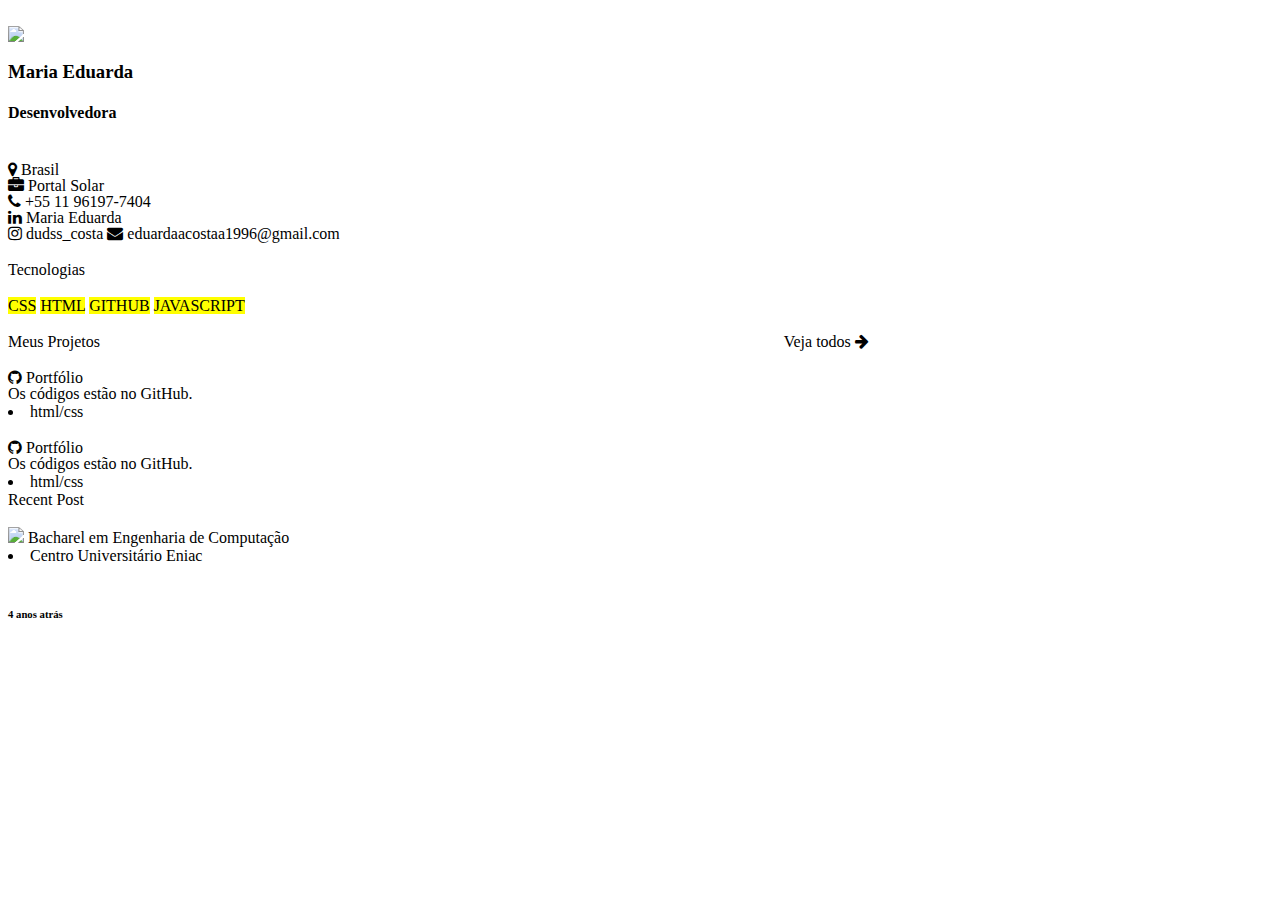
==== Portfólio.html @ 1a5ba576 "Primeira versão" ====
<html>
<head>
     
    
<title>Portfólio Maria Eduarda</title>
</head>
<link rel="stylesheet" href="Style.css">
<link rel="stylesheet" href="https://cdnjs.cloudflare.com/ajax/libs/font-awesome/4.7.0/css/font-awesome.min.css">
<body>

<div class="box1 box">
    <br>
    <img src="profile.jpg"></img>
    <h3>Maria Eduarda</h3>
    <h4>Desenvolvedora</h4>

</div>

<div class="box2 box">
<br>
<i class="fa fa-map-marker">  Brasil</i>
<br>
<i class="fa fa-briefcase"> Portal Solar</i>
<br>
<i class="fa fa-phone" aria-hidden="true"> +55 11 96197-7404</i>
<br>
<i class="fa fa-linkedin" aria-hidden="true"> Maria Eduarda</i>
<br>
<i class="fa fa-instagram" aria-hidden="true"> dudss_costa</i>
<i class="fa fa-envelope" aria-hidden="true"> eduardaacostaa1996@gmail.com</i>
</div>

<div class="box3 box">
<br>
   Tecnologias
<br>
<br>
<mark>CSS</mark> <mark>HTML</mark> <mark>GITHUB</mark> <mark>JAVASCRIPT</mark>
</div>

<div class="box4 box">
    <br>
    Meus Projetos &emsp;&emsp;&emsp;&emsp;&emsp;&emsp;&emsp;&emsp;&emsp;&emsp;&emsp;&emsp;&emsp;&emsp;&emsp;&emsp;&emsp;&emsp;&emsp;&emsp;&emsp;&emsp;&emsp;&emsp;&emsp;&emsp;
&emsp;&emsp;&emsp;&emsp;&emsp;&emsp;&emsp;&emsp;&emsp;&emsp;&emsp;&emsp;&emsp;&emsp;&emsp;&emsp; Veja todos <i class="fa fa-arrow-right" aria-hidden="true"></i></div> 
<div class="box5 box">
<br>
   <i class="fa fa-github" aria-hidden="true"> Portfólio</i>
   <br>
   Os códigos estão no GitHub.
   <br>
   <li>html/css</li>
</div> 
<div class="box6 box">
    <br>
    <i class="fa fa-github" aria-hidden="true"> Portfólio</i>
    <br>
    Os códigos estão no GitHub.
    <br>
    <li>html/css</li>

</div>  
<div class="box7 box">Recent Post</div>

<div class="box8 box">
<br>

    <img src="profile.jpg"></img>

Bacharel em Engenharia de Computação
<br>
<li>Centro Universitário Eniac</li>
<br>
<h6>4 anos atrás</h6>
</div>


</body>
</html>
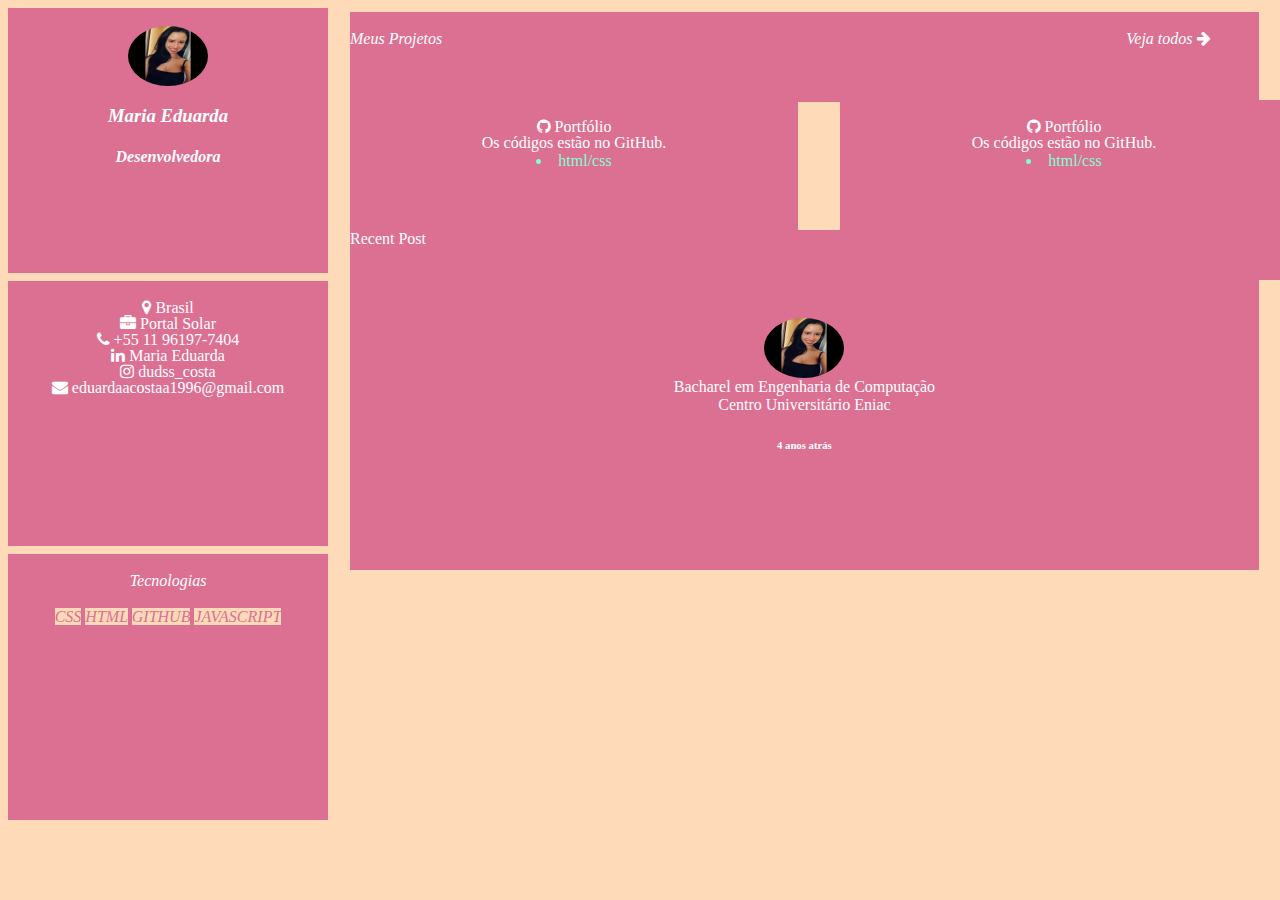
==== commit 4a03cdc9: "Ultima versao" ====
--- a/Portfólio.html
+++ b/Portfólio.html
@@ -1,7 +1,7 @@
 <html>
 <head>
-     
-    
+
+
 <title>Portfólio Maria Eduarda</title>
 </head>
 <link rel="stylesheet" href="Style.css">
@@ -9,10 +9,10 @@
 <body>
 
 <div class="box1 box">
-    <br>
-    <img src="profile.jpg"></img>
-    <h3>Maria Eduarda</h3>
-    <h4>Desenvolvedora</h4>
+<br>
+<img src="profile.jpg"></img>
+<h3>Maria Eduarda</h3>
+<h4>Desenvolvedora</h4>
 
 </div>
 
@@ -32,31 +32,31 @@
 
 <div class="box3 box">
 <br>
-   Tecnologias
+Tecnologias
 <br>
 <br>
 <mark>CSS</mark> <mark>HTML</mark> <mark>GITHUB</mark> <mark>JAVASCRIPT</mark>
 </div>
 
 <div class="box4 box">
-    <br>
-    Meus Projetos &emsp;&emsp;&emsp;&emsp;&emsp;&emsp;&emsp;&emsp;&emsp;&emsp;&emsp;&emsp;&emsp;&emsp;&emsp;&emsp;&emsp;&emsp;&emsp;&emsp;&emsp;&emsp;&emsp;&emsp;&emsp;&emsp;
+<br>
+Meus Projetos &emsp;&emsp;&emsp;&emsp;&emsp;&emsp;&emsp;&emsp;&emsp;&emsp;&emsp;&emsp;&emsp;&emsp;&emsp;&emsp;&emsp;&emsp;&emsp;&emsp;&emsp;&emsp;&emsp;&emsp;&emsp;&emsp;
 &emsp;&emsp;&emsp;&emsp;&emsp;&emsp;&emsp;&emsp;&emsp;&emsp;&emsp;&emsp;&emsp;&emsp;&emsp;&emsp; Veja todos <i class="fa fa-arrow-right" aria-hidden="true"></i></div> 
 <div class="box5 box">
 <br>
-   <i class="fa fa-github" aria-hidden="true"> Portfólio</i>
-   <br>
-   Os códigos estão no GitHub.
-   <br>
-   <li>html/css</li>
+<i class="fa fa-github" aria-hidden="true"> Portfólio</i>
+<br>
+Os códigos estão no GitHub.
+<br>
+<li>html/css</li>
 </div> 
 <div class="box6 box">
-    <br>
-    <i class="fa fa-github" aria-hidden="true"> Portfólio</i>
-    <br>
-    Os códigos estão no GitHub.
-    <br>
-    <li>html/css</li>
+<br>
+<i class="fa fa-github" aria-hidden="true"> Portfólio</i>
+<br>
+Os códigos estão no GitHub.
+<br>
+<li>html/css</li>
 
 </div>  
 <div class="box7 box">Recent Post</div>
@@ -64,11 +64,13 @@
 <div class="box8 box">
 <br>
 
-    <img src="profile.jpg"></img>
+<img src="profile.jpg"></img>
+
+<br> 
 
 Bacharel em Engenharia de Computação
 <br>
-<li>Centro Universitário Eniac</li>
+Centro Universitário Eniac
 <br>
 <h6>4 anos atrás</h6>
 </div>
--- a/Style.css
+++ b/Style.css
@@ -0,0 +1,121 @@
+body{
+color: white;
+background-color:peachpuff;
+
+}
+
+.box {
+width: 320px;
+height: 10%;
+margin-bottom: 8px;
+}
+
+.box1 { 
+background-color: palevioletred;
+height: 30%;
+font-style: italic;
+text-align: center;
+
+}
+
+
+.box2 {
+background-color: palevioletred;
+height: 30%;
+text-align: center;
+
+
+}
+
+.box3 {
+background-color: palevioletred;
+height: 30%;
+font-style: oblique;
+text-align: center;
+
+}
+
+.box4 {
+background-color: palevioletred;
+position: absolute; 
+left: 350px;
+top:12px;  
+margin-bottom: 8px;
+width: 71%;
+overflow:visible;
+font-style: italic;
+
+
+}
+
+.box5 {
+background-color: palevioletred;
+position: absolute; 
+left: 350px;
+top:100px;  
+margin-bottom: 8px;
+width: 35%;
+height: 20%;
+overflow:visible;
+text-align: center;
+
+}
+
+.box6 {
+background-color: palevioletred;
+position: absolute; 
+left: 840px;
+top:100px;  
+margin-bottom: 8px;
+width: 35%;
+height: 20%;
+overflow:visible;
+text-align: center;
+
+}
+    
+.box7 {
+background-color: palevioletred;
+position: absolute; 
+left: 350px;
+top:230px;  
+margin-bottom: 8px;
+width: 71%;
+overflow:visible;
+
+}
+
+.box8 {
+
+
+background-color: palevioletred;
+position: absolute; 
+left: 350px;
+top:300px;  
+margin-bottom: 8px;
+width: 71%;
+height: 30%;
+overflow:visible;
+text-align: center;
+
+}
+
+img {
+border-radius: 50%;
+height: 60px;
+width:80px;
+top:30px; 
+text-align: center;
+
+}
+
+li{
+color: aquamarine;
+text-align: center;
+
+}
+
+mark {
+background-color: peachpuff;
+color: palevioletred;
+}
